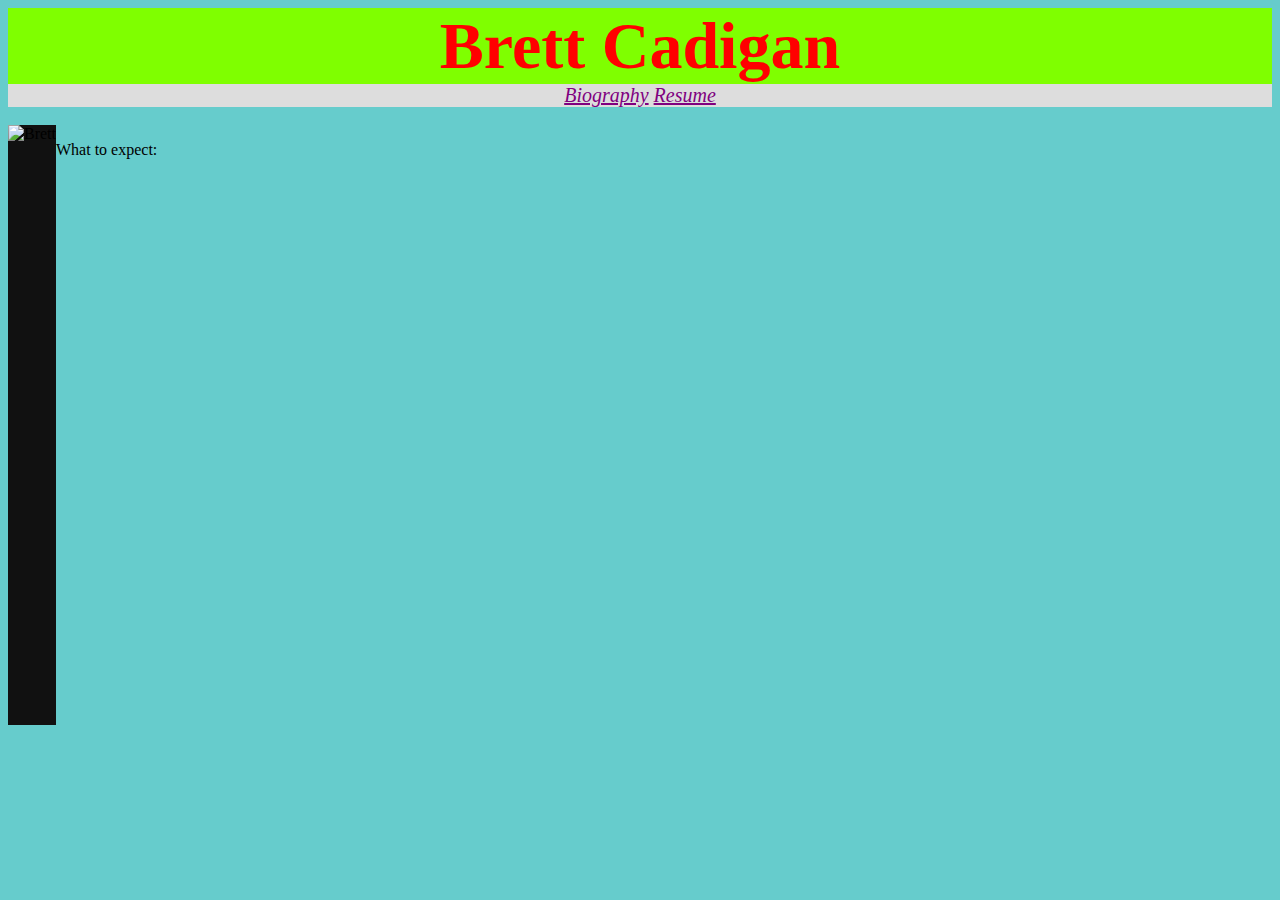
==== index.html @ 37d229f6 "ass1 commit mobile" ====
<!DOCTYPE html>
<html>
	<head>
		<link media="screen and (max-device-width: 480px)" rel="stylesheet" href="smart.css"/>
		<link media="screen and (min-device-width: 481px)" rel="stylesheet" href="desk.css"/>
		<title>Main</title>
	</head>
	<body>
		<h1> Brett Cadigan</h1>
		<div id="linkage">
		<a href="bio.html">Biography</a>
		<a href="resume.html">Resume</a>
		</div>
		<br>
		<img src="lakepic.jpg" alt="Brett">
		<div id="click"><p>What to expect:<div id="clear"> The Unexpected</div></p></div>
	</body>
</html>
---- smart.css ----
body{
	background: #66CCCC;
	font-family: Verdana, serif;
}

h1{
	color: red;
	font-size: 66px;
	font-family: fantasy, serif;
	text-align: center;
	margin: 0px;
	background-color:chartreuse;
}

#linkage{
	position: relative;
	text-align: center;
	background-color: #DDDDDD;
	font-style: oblique;
	font-size: 20px;
	/*left-margin: 45%;*/
	/*right: 45%;*/
}

a{
	top: 0px;
	color: purple;
	font-style: strong;
}

a:hover{
	color: #777777;
}

img{
	background-color: #111111;
	/*margin: 5px;*/
	float: left;
	height: 200px;
}

#click:hover{
	background-color: green;
}

#clear{
	text-align:center;
	color:#66CCCC;
}
---- desk.css ----
body{
	background: #66CCCC;
	font-family: Verdana, serif;
}

h1{
	color: red;
	font-size: 66px;
	font-family: fantasy, serif;
	text-align: center;
	margin: 0px;
	background-color:chartreuse;
}

#linkage{
	position: relative;
	text-align: center;
	background-color: #DDDDDD;
	font-style: oblique;
	font-size: 20px;
	/*left-margin: 45%;*/
	/*right: 45%;*/
}

a{
	top: 0px;
	color: purple;
	font-style: strong;
}

a:hover{
	color: #777777;
}

img{
	background-color: #111111;
	/*margin: 5px;*/
	float: left;
	height: 600px;
}

#click:hover{
	background-color: green;
}

#clear{
	text-align:center;
	color:#66CCCC;
}
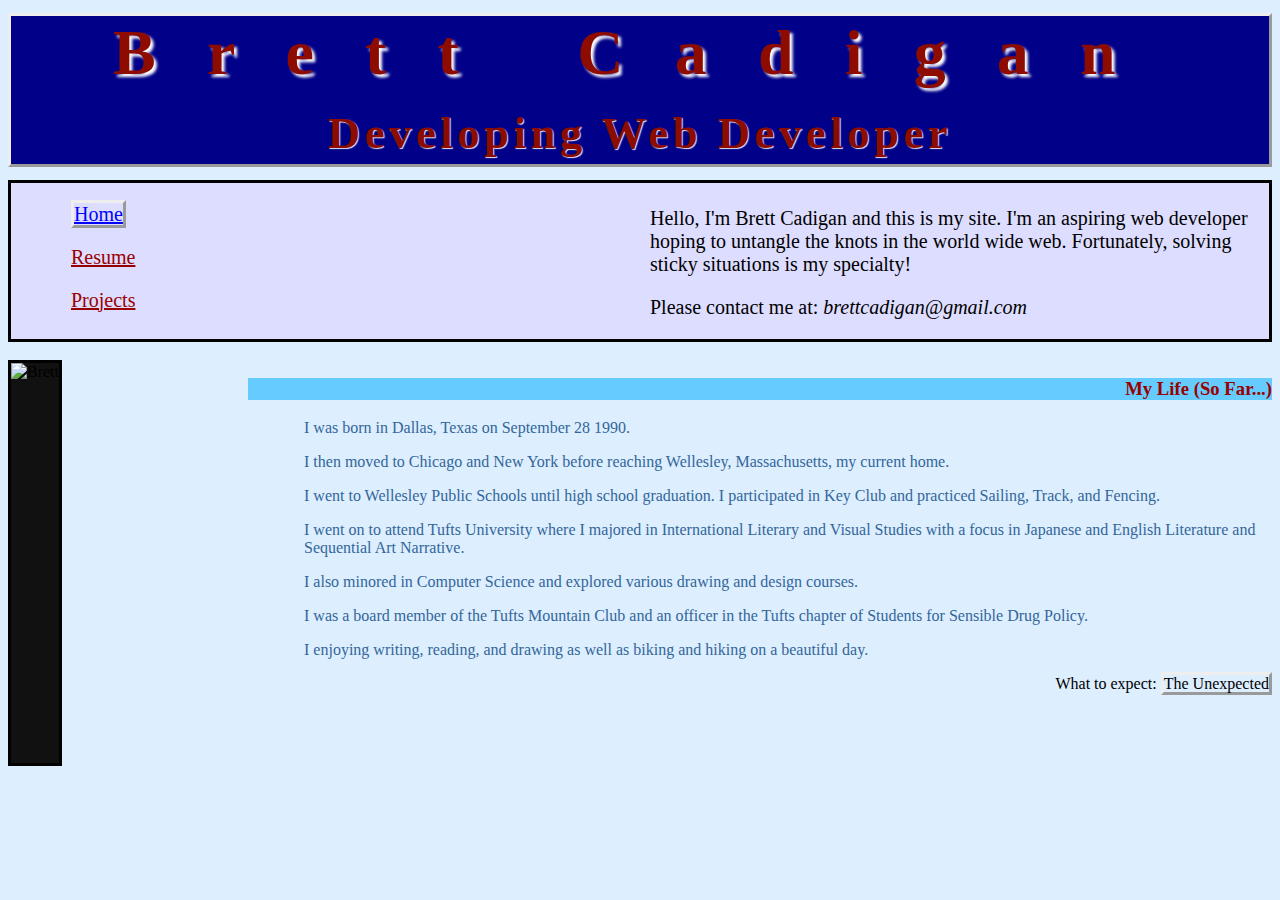
==== commit 68df367a: "finished first draft of site" ====
--- a/index.html
+++ b/index.html
@@ -6,13 +6,55 @@
 		<title>Main</title>
 	</head>
 	<body>
-		<h1> Brett Cadigan</h1>
-		<div id="linkage">
-		<a href="bio.html">Biography</a>
-		<a href="resume.html">Resume</a>
+		<div id ="name">
+			<h1>Brett Cadigan
+			<span>Developing Web Developer</span>
+			</h1>
+			
 		</div>
-		<br>
-		<img src="lakepic.jpg" alt="Brett">
-		<div id="click"><p>What to expect:<div id="clear"> The Unexpected</div></p></div>
+		<div id="linkbox">
+			<nav id="navi">
+			<ul>
+				<li><a id="youarehere" href="index.html">Home</a>
+				<!--<li ><a href="bio.html">Biography</a>-->
+				<li><a href="resume.html">Resume</a>
+				<li><a href="projects.html">Projects</a>
+				<!--<li><a href="frogger/index.html">Frogger</a>
+				<li><a href="where/index.html">Where?</a>-->
+			</ul>
+			</nav>
+			<p>Hello, I'm Brett Cadigan and this is my site. I'm an aspiring web developer hoping to untangle the knots in the world wide web. Fortunately, solving sticky situations is my specialty!<p>
+			<p>Please contact me at: <em>brettcadigan@gmail.com</em></p>
+		</div>
+		
+	
+		<br />
+		<div id="pic"><img src="portrait.jpg" alt="Brett"> </div>
+		<div id="bio">
+		<h3>My Life (So Far...)</h3>
+		<ul>
+		<li>I was born in Dallas, Texas on September 28 1990. </li>
+		<li>I then moved to Chicago and New York before reaching Wellesley, Massachusetts, my current home.</li>
+		<li>I went to Wellesley Public Schools until high school graduation. I participated in Key Club and practiced Sailing, Track, and Fencing.</li>
+		<li>I went on to attend Tufts University where I majored in International Literary and Visual Studies with a focus in Japanese and English Literature and Sequential Art Narrative.</li>
+		<li>I also minored in Computer Science and explored various drawing and design courses.</li>
+		<li>I was a board member of the Tufts Mountain Club and an officer in the Tufts chapter of Students for Sensible Drug Policy.</li>
+		<li>I enjoying writing, reading, and drawing as well as biking and hiking on a beautiful day.</li>
+		</ul>
+		
+		<p>What to expect: <span id="clear">The Unexpected</span></p>
+		</div>
+		<!--		<ul>
+		<h3>My Life</h3>
+		<div id= "bio">
+		<li>I was born in Dallas, Texas on September 28 1990. </li>
+		<li>I then moved to Chicago and New York before reaching Wellesley, Massachusetts, my current home.</li>
+		<li>I went to Wellesley Public Schools until high school graduation. I participated in Key Club and practiced Sailing, Track, and Fencing.</li>
+		<li>I went on to attend Tufts University where I majored in International Literary and Visual Studies with a focus in Japanese and English Literature and Sequential Art Narrative.</li>
+		<li>I am also minored in Computer Science.</li>
+		<li>I was a board member of the Tufts Mountain Club and an officer in the Tufts chapter of Students for Sensible Drug Policy.</li>
+		<li>I enjoying writing, reading, and drawing as well as biking and hiking on a beautiful day.</li>
+		</div>
+		</ul>-->
 	</body>
 </html>--- a/smart.css
+++ b/smart.css
@@ -1,11 +1,12 @@
 body{
 	background: #66CCCC;
 	font-family: Verdana, serif;
+	font-size: 30px;
 }
 
 h1{
-	color: red;
-	font-size: 66px;
+	color: blue;
+	font-size: 90px;
 	font-family: fantasy, serif;
 	text-align: center;
 	margin: 0px;
@@ -17,7 +18,7 @@
 	text-align: center;
 	background-color: #DDDDDD;
 	font-style: oblique;
-	font-size: 20px;
+	font-size: 44px;
 	/*left-margin: 45%;*/
 	/*right: 45%;*/
 }
@@ -36,14 +37,22 @@
 	background-color: #111111;
 	/*margin: 5px;*/
 	float: left;
-	height: 200px;
+	height: 300px;
 }
 
 #click:hover{
-	background-color: green;
+	background-color: red;
 }
 
 #clear{
 	text-align:center;
 	color:#66CCCC;
+}
+
+ul{
+	color: midnightblue;
+}
+
+h3{
+	background-color: springgreen;
 }--- a/desk.css
+++ b/desk.css
@@ -1,49 +1,151 @@
 body{
-	background: #66CCCC;
+	background: #DDEEFF;
 	font-family: Verdana, serif;
 }
 
 h1{
-	color: red;
-	font-size: 66px;
-	font-family: fantasy, serif;
+	margin-top: .2em;
+	margin-bottom: .2em;
+	color: rgb(142,11,0);
+	font-size: 4.0em;
+	font-family: Georgia, fantasy, serif;
+	letter-spacing: .8em;
 	text-align: center;
-	margin: 0px;
-	background-color:chartreuse;
+	/*margin: 5px;*/
+	background-color: #000088;
+	text-shadow: 3px 3px 3px rgba(255,255,255,1.6);
+	border-style: outset;
 }
 
-#linkage{
+h1 span{
+  font-size: .7em;
+  font-family: Georgia;
+  letter-spacing: 0.1em;
+  color: rgb(142,11,0);
+  text-shadow: 1px 1px 1px rgba(255,255,255,0.9);
+}
+
+#linkbox{
 	position: relative;
-	text-align: center;
-	background-color: #DDDDDD;
-	font-style: oblique;
+	text-align: left;
+	background-color: #DDDDFF;
+	/*font-style: oblique;*/
 	font-size: 20px;
+	border-style: solid;
+	/*-webkit-transform: rotate(-90deg); 
+	-moz-transform: rotate(-90deg);*/	
+	display: block;
 	/*left-margin: 45%;*/
 	/*right: 45%;*/
+	column-count:2;
+	-moz-column-count:2; /* Firefox */
+	-webkit-column-count:2; /* Safari and Chrome */
+}
+
+#navi{width: 12em;
+	height: 7em;
+	display:block;
+	font-family: Tahoma, Geneva, Lucida Console;
+}
+
+li{
+  list-style: none;
+  /*background-color: #039;
+  border-top: solid 1px #039;*/
+  text-align: left;
+  margin: 1em;
+  color: #336699;
+}
+
+::selection {
+background:#f094b7;
+color:#555;
+}
+
+::-moz-selection {
+background:#f094b7;
+color:#555;
+}
+
+::-webkit-selection {
+background:#f094b7;
+color:#555;
 }
 
 a{
 	top: 0px;
-	color: purple;
-	font-style: strong;
+	color: #990000;
 }
 
 a:hover{
 	color: #777777;
 }
 
+/*ul{
+	color: midnightblue;
+}*/
+
+#youarehere {
+	color: #0000FF;
+	text-transform:capitalize;
+	border-style: outset;
+}
+
 img{
 	background-color: #111111;
 	/*margin: 5px;*/
 	float: left;
-	height: 600px;
+	border-style: solid;
+	height: 400px;
 }
 
-#click:hover{
+#pic{
+	margin-bottom: 1em;
+}
+
+/*#click:hover{
+	margin: 1em;
+}*/
+
+#clear {
+	border-style:outset;
+}
+#clear:hover{
+	text-align:center;
+	color: #DDFFFF;
 	background-color: green;
 }
 
-#clear{
-	text-align:center;
-	color:#66CCCC;
+#clear:target{
+	background-color: #DDFFFF;
+}
+
+p{
+font-family: Century Gothic, ‘Palatino Linotype’, ‘Book Antiqua’, Palatino, serif;
+}
+
+#bio {
+	margin-left: 15em;
+	text-align: right;
+	margin-bottom: 3em;
+}
+
+h3{
+	background-color: #66CCFF;
+	color: #990000;
+	/*springgreen;*/
+}
+
+ul.tabs {
+	/*font-style: italic;*/
+	font-family: Georgia;
+}
+
+#smcaps {
+	font-variant: small-caps;
+	font-weight: bold;
+}
+
+strong {
+	color: #CC0000;
 }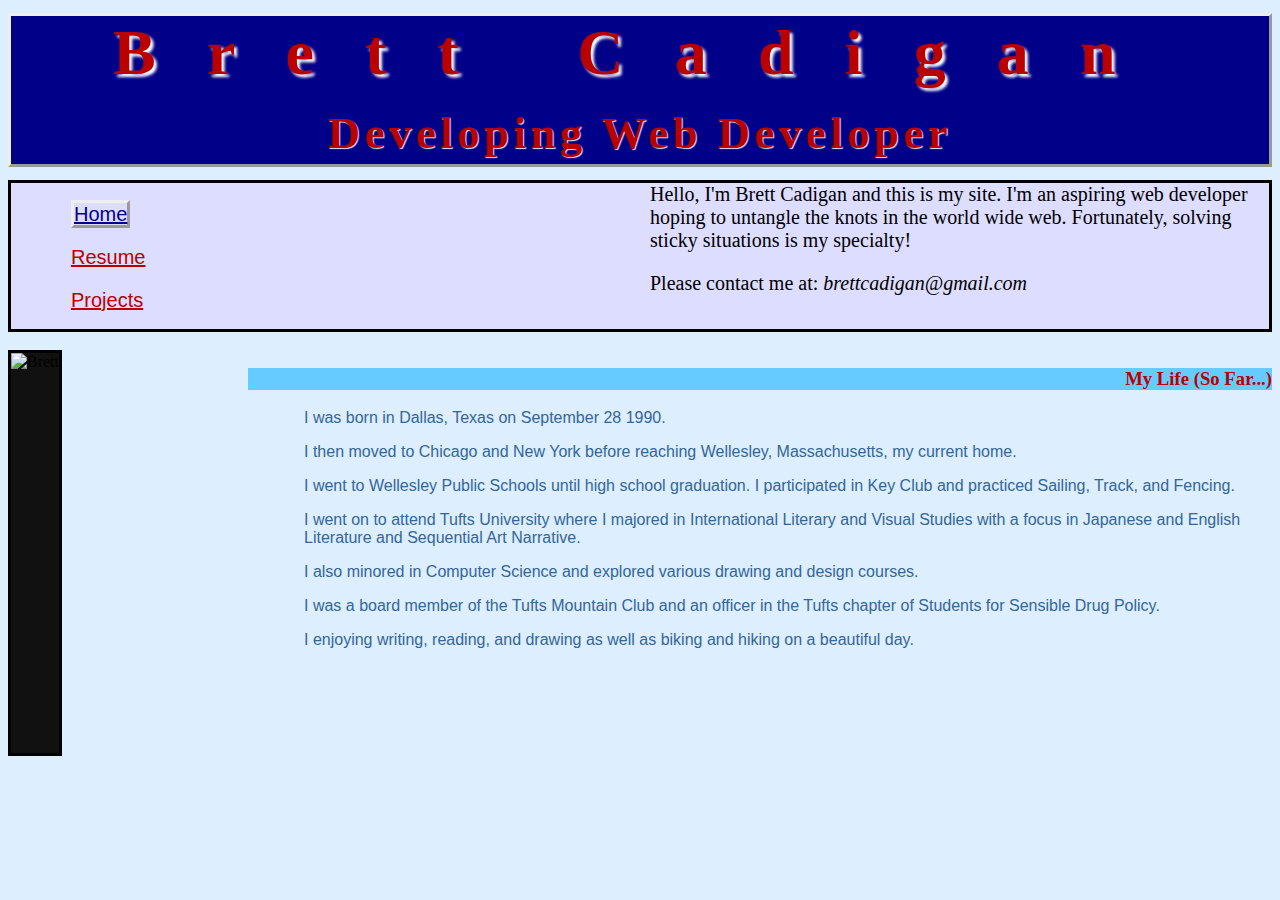
==== commit 9127bd48: "revised color" ====
--- a/index.html
+++ b/index.html
@@ -42,7 +42,7 @@
 		<li>I enjoying writing, reading, and drawing as well as biking and hiking on a beautiful day.</li>
 		</ul>
 		
-		<p>What to expect: <span id="clear">The Unexpected</span></p>
+		<!--<p>What to expect: <span id="clear">The Unexpected</span></p>-->
 		</div>
 		<!--		<ul>
 		<h3>My Life</h3>
--- a/desk.css
+++ b/desk.css
@@ -1,12 +1,13 @@
 body{
 	background: #DDEEFF;
-	font-family: Verdana, serif;
+	/*font-family: "Lucida Console", sans-serif;*/
 }
 
 h1{
 	margin-top: .2em;
 	margin-bottom: .2em;
-	color: rgb(142,11,0);
+	color: #BB0000;
+	/*, rgb(142,11,0);*/
 	font-size: 4.0em;
 	font-family: Georgia, fantasy, serif;
 	letter-spacing: .8em;
@@ -21,7 +22,8 @@
   font-size: .7em;
   font-family: Georgia;
   letter-spacing: 0.1em;
-  color: rgb(142,11,0);
+  color: #BB0000;
+  /*rgb(142,11,0);*/
   text-shadow: 1px 1px 1px rgba(255,255,255,0.9);
 }
 
@@ -42,12 +44,6 @@
 	-webkit-column-count:2; /* Safari and Chrome */
 }
 
-#navi{width: 12em;
-	height: 7em;
-	display:block;
-	font-family: Tahoma, Geneva, Lucida Console;
-}
-
 li{
   list-style: none;
   /*background-color: #039;
@@ -55,6 +51,13 @@
   text-align: left;
   margin: 1em;
   color: #336699;
+  font-family: Verdana, sans-serif;
+}
+
+#navi{width: 12em;
+	height: 6em;
+	display:block;
+	font-family: Verdana, serif;
 }
 
 ::selection {
@@ -74,7 +77,7 @@
 
 a{
 	top: 0px;
-	color: #990000;
+	color: #BB0000;
 }
 
 a:hover{
@@ -86,7 +89,7 @@
 }*/
 
 #youarehere {
-	color: #0000FF;
+	color: #000088;
 	text-transform:capitalize;
 	border-style: outset;
 }
@@ -121,7 +124,7 @@
 }
 
 p{
-font-family: Century Gothic, ‘Palatino Linotype’, ‘Book Antiqua’, Palatino, serif;
+font-family: Verdana, serif;
 }
 
 #bio {
@@ -132,13 +135,14 @@
 
 h3{
 	background-color: #66CCFF;
-	color: #990000;
+	color: #BB0000;
+	font-family: "Arial Black", serif;
 	/*springgreen;*/
 }
 
 ul.tabs {
 	/*font-style: italic;*/
-	font-family: Georgia;
+	font-family: Verdana;
 }
 
 #smcaps {
@@ -147,5 +151,5 @@
 }
 
 strong {
-	color: #CC0000;
+	color: #BB0000;
 }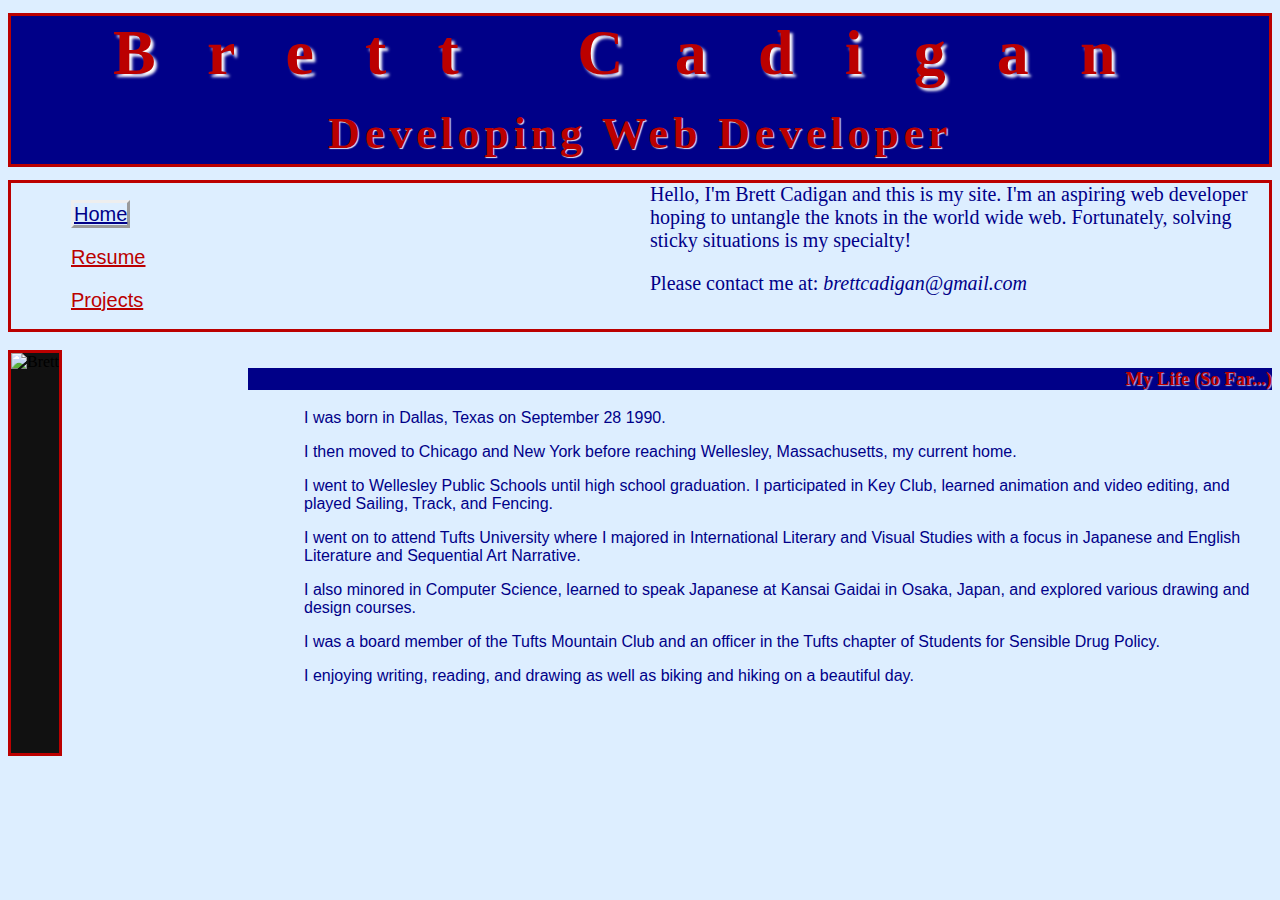
==== commit e6bc3d9b: "edited bio" ====
--- a/index.html
+++ b/index.html
@@ -35,9 +35,9 @@
 		<ul>
 		<li>I was born in Dallas, Texas on September 28 1990. </li>
 		<li>I then moved to Chicago and New York before reaching Wellesley, Massachusetts, my current home.</li>
-		<li>I went to Wellesley Public Schools until high school graduation. I participated in Key Club and practiced Sailing, Track, and Fencing.</li>
+		<li>I went to Wellesley Public Schools until high school graduation. I participated in Key Club, learned animation and video editing, and played Sailing, Track, and Fencing.</li>
 		<li>I went on to attend Tufts University where I majored in International Literary and Visual Studies with a focus in Japanese and English Literature and Sequential Art Narrative.</li>
-		<li>I also minored in Computer Science and explored various drawing and design courses.</li>
+		<li>I also minored in Computer Science, learned to speak Japanese at Kansai Gaidai in Osaka, Japan, and explored various drawing and design courses.</li>
 		<li>I was a board member of the Tufts Mountain Club and an officer in the Tufts chapter of Students for Sensible Drug Policy.</li>
 		<li>I enjoying writing, reading, and drawing as well as biking and hiking on a beautiful day.</li>
 		</ul>
--- a/desk.css
+++ b/desk.css
@@ -15,7 +15,7 @@
 	/*margin: 5px;*/
 	background-color: #000088;
 	text-shadow: 3px 3px 3px rgba(255,255,255,1.6);
-	border-style: outset;
+	border-style: solid;
 }
 
 h1 span{
@@ -30,10 +30,12 @@
 #linkbox{
 	position: relative;
 	text-align: left;
-	background-color: #DDDDFF;
+	background-color: #DDEEFF;
+	/*#DDDDFF;*/
 	/*font-style: oblique;*/
 	font-size: 20px;
 	border-style: solid;
+	border-color: #BB0000;
 	/*-webkit-transform: rotate(-90deg); 
 	-moz-transform: rotate(-90deg);*/	
 	display: block;
@@ -50,7 +52,8 @@
   border-top: solid 1px #039;*/
   text-align: left;
   margin: 1em;
-  color: #336699;
+  color: #000088;
+  /*#336699;*/
   font-family: Verdana, sans-serif;
 }
 
@@ -99,6 +102,7 @@
 	/*margin: 5px;*/
 	float: left;
 	border-style: solid;
+	border-color: #BB0000;
 	height: 400px;
 }
 
@@ -124,7 +128,8 @@
 }
 
 p{
-font-family: Verdana, serif;
+	font-family: Verdana, serif;
+	color: #000088;
 }
 
 #bio {
@@ -134,10 +139,12 @@
 }
 
 h3{
-	background-color: #66CCFF;
+	background-color: #000088;
+	/*#66CCFF;*/
 	color: #BB0000;
 	font-family: "Arial Black", serif;
 	/*springgreen;*/
+	text-shadow: 1px 1px 1px rgba(255,255,255,0.7);
 }
 
 ul.tabs {
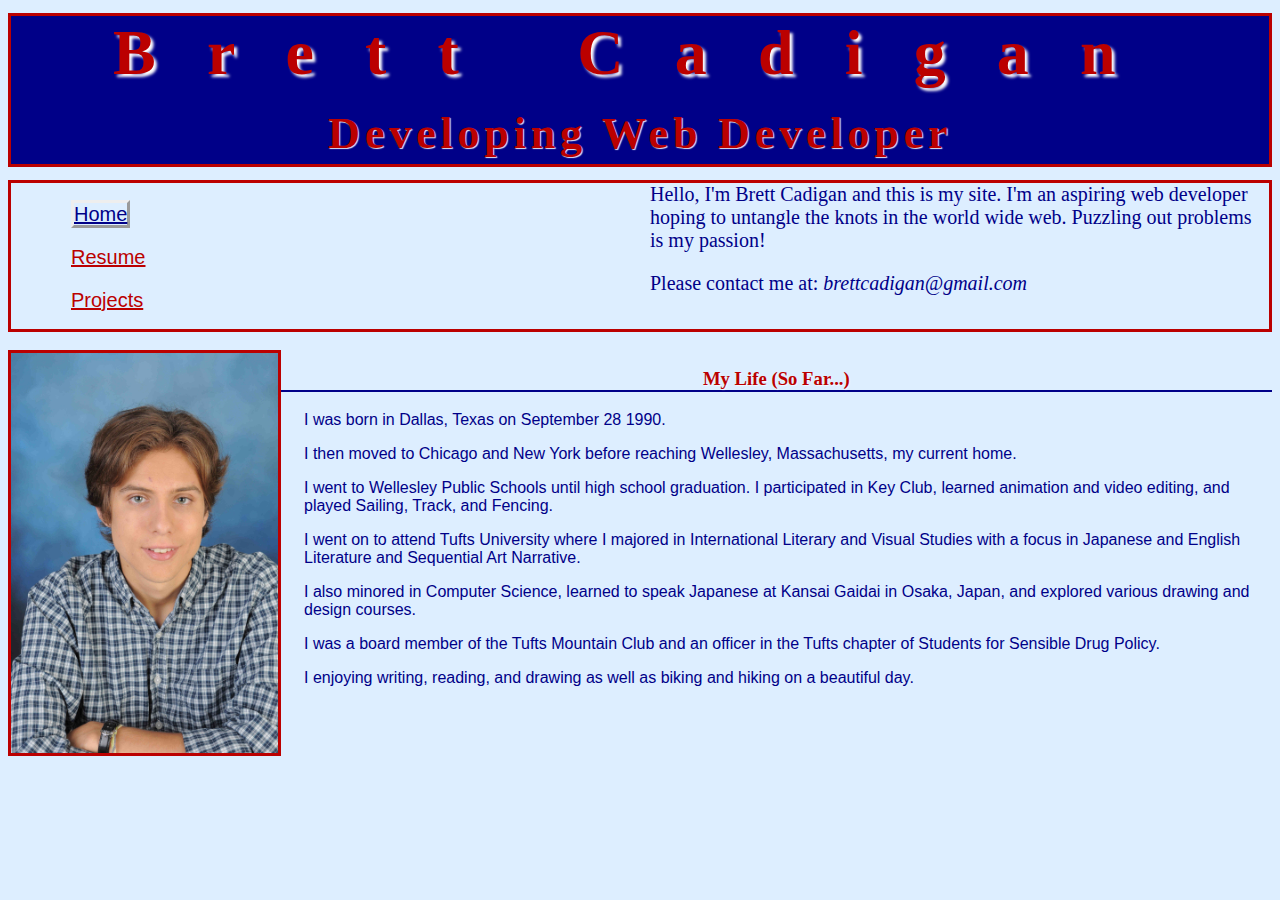
==== commit 8d41ad46: "design fixes" ====
--- a/index.html
+++ b/index.html
@@ -23,13 +23,15 @@
 				<li><a href="where/index.html">Where?</a>-->
 			</ul>
 			</nav>
-			<p>Hello, I'm Brett Cadigan and this is my site. I'm an aspiring web developer hoping to untangle the knots in the world wide web. Fortunately, solving sticky situations is my specialty!<p>
+			<div id="blurb">
+			<p>Hello, I'm Brett Cadigan and this is my site. I'm an aspiring web developer hoping to untangle the knots in the world wide web. Puzzling out problems is my passion!<p>
 			<p>Please contact me at: <em>brettcadigan@gmail.com</em></p>
+			</div>
 		</div>
 		
 	
 		<br />
-		<div id="pic"><img src="portrait.jpg" alt="Brett"> </div>
+		<div id="pic"><img src="portrait2.jpg" alt="Brett"> </div>
 		<div id="bio">
 		<h3>My Life (So Far...)</h3>
 		<ul>
--- a/desk.css
+++ b/desk.css
@@ -84,7 +84,7 @@
 }
 
 a:hover{
-	color: #777777;
+	color: #66CCFF;
 }
 
 /*ul{
@@ -139,8 +139,11 @@
 }
 
 h3{
-	background-color: #000088;
-	/*#66CCFF;*/
+	/*background-color: #66CCFF;*/
+	text-align: center;
+	border-bottom: 2px solid #000088;
+	/*border-style: inset;
+	border-color: #000088;*/
 	color: #BB0000;
 	font-family: "Arial Black", serif;
 	/*springgreen;*/
@@ -159,4 +162,8 @@
 
 strong {
 	color: #BB0000;
+}
+
+#blurb {
+	margin-top: 1em;
 }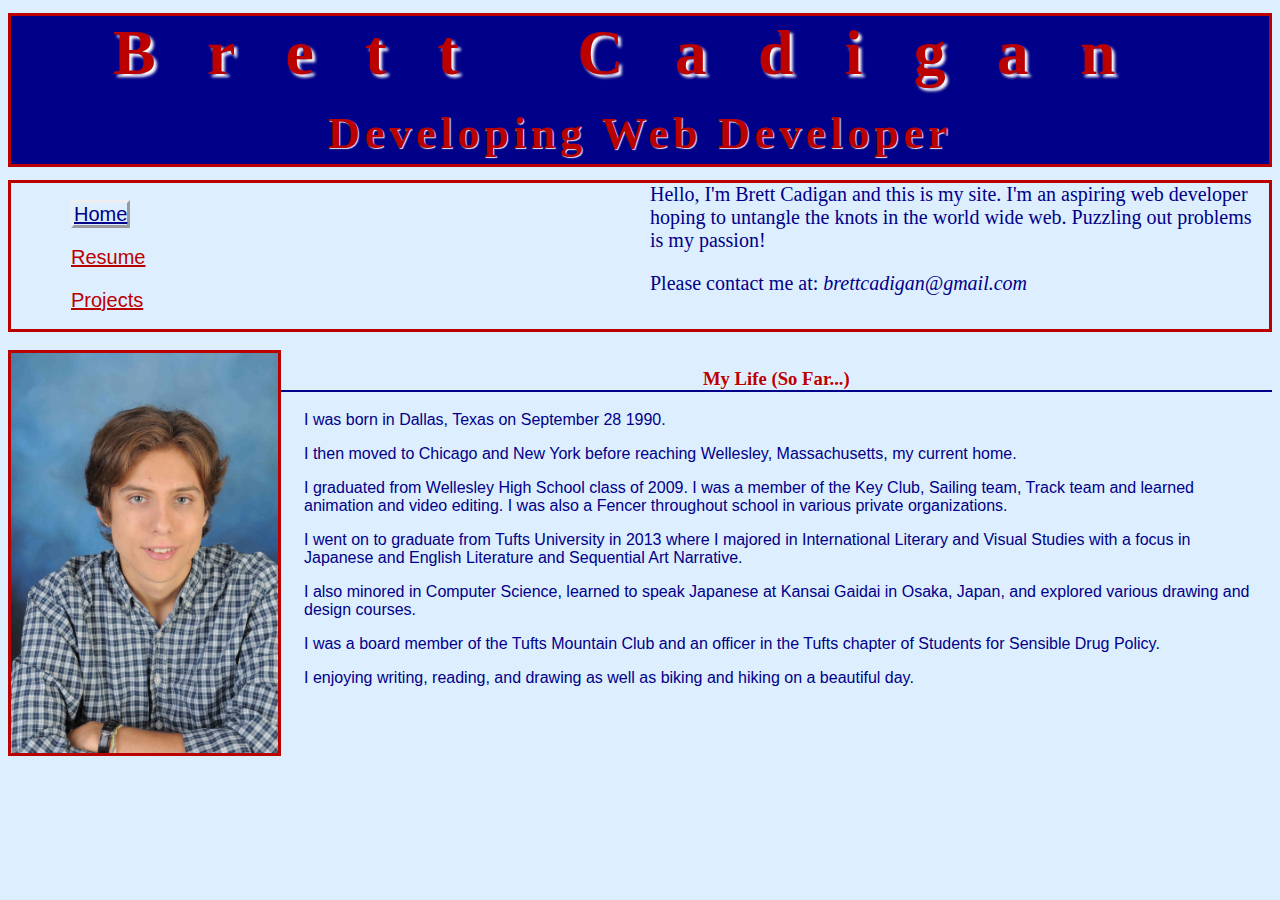
==== commit 3983e2ae: "bio fix 2" ====
--- a/index.html
+++ b/index.html
@@ -37,8 +37,8 @@
 		<ul>
 		<li>I was born in Dallas, Texas on September 28 1990. </li>
 		<li>I then moved to Chicago and New York before reaching Wellesley, Massachusetts, my current home.</li>
-		<li>I went to Wellesley Public Schools until high school graduation. I participated in Key Club, learned animation and video editing, and played Sailing, Track, and Fencing.</li>
-		<li>I went on to attend Tufts University where I majored in International Literary and Visual Studies with a focus in Japanese and English Literature and Sequential Art Narrative.</li>
+		<li>I graduated from Wellesley High School class of 2009. I was a member of the Key Club, Sailing team, Track team and learned animation and video editing.  I was also a Fencer throughout school in various private organizations.</li>
+		<li>I went on to graduate from Tufts University in 2013 where I majored in International Literary and Visual Studies with a focus in Japanese and English Literature and Sequential Art Narrative.</li>
 		<li>I also minored in Computer Science, learned to speak Japanese at Kansai Gaidai in Osaka, Japan, and explored various drawing and design courses.</li>
 		<li>I was a board member of the Tufts Mountain Club and an officer in the Tufts chapter of Students for Sensible Drug Policy.</li>
 		<li>I enjoying writing, reading, and drawing as well as biking and hiking on a beautiful day.</li>
